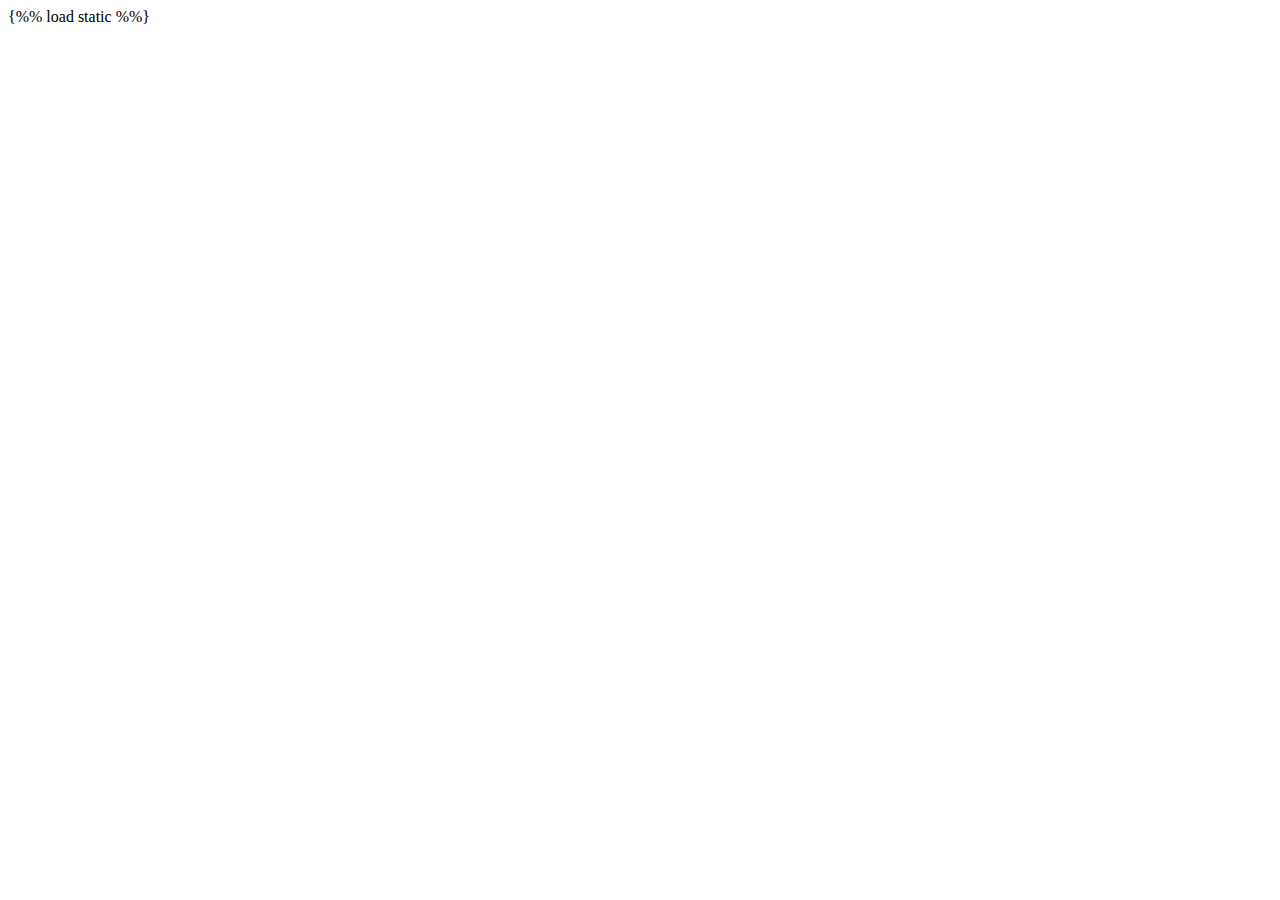
==== frontend/template.html @ 63193a3d "new update version" ====
{%% load static %%}
<!DOCTYPE html>
<html lang="ru">
<head>
    <meta charset="UTF-8">
    <title>Классные джунгли</title>
    <meta name="viewport" content="width=device-width, initial-scale=1">
    <script defer="defer" src="{%% static 'frontend/js/%s' %%}"></script>
    <link rel="stylesheet" href="{%% static 'frontend/css/%s' %%}">
</head>
<body>
<noscript>You need to enable JavaScript to run this app.</noscript>
<div id="root"></div>
</body>
</html>
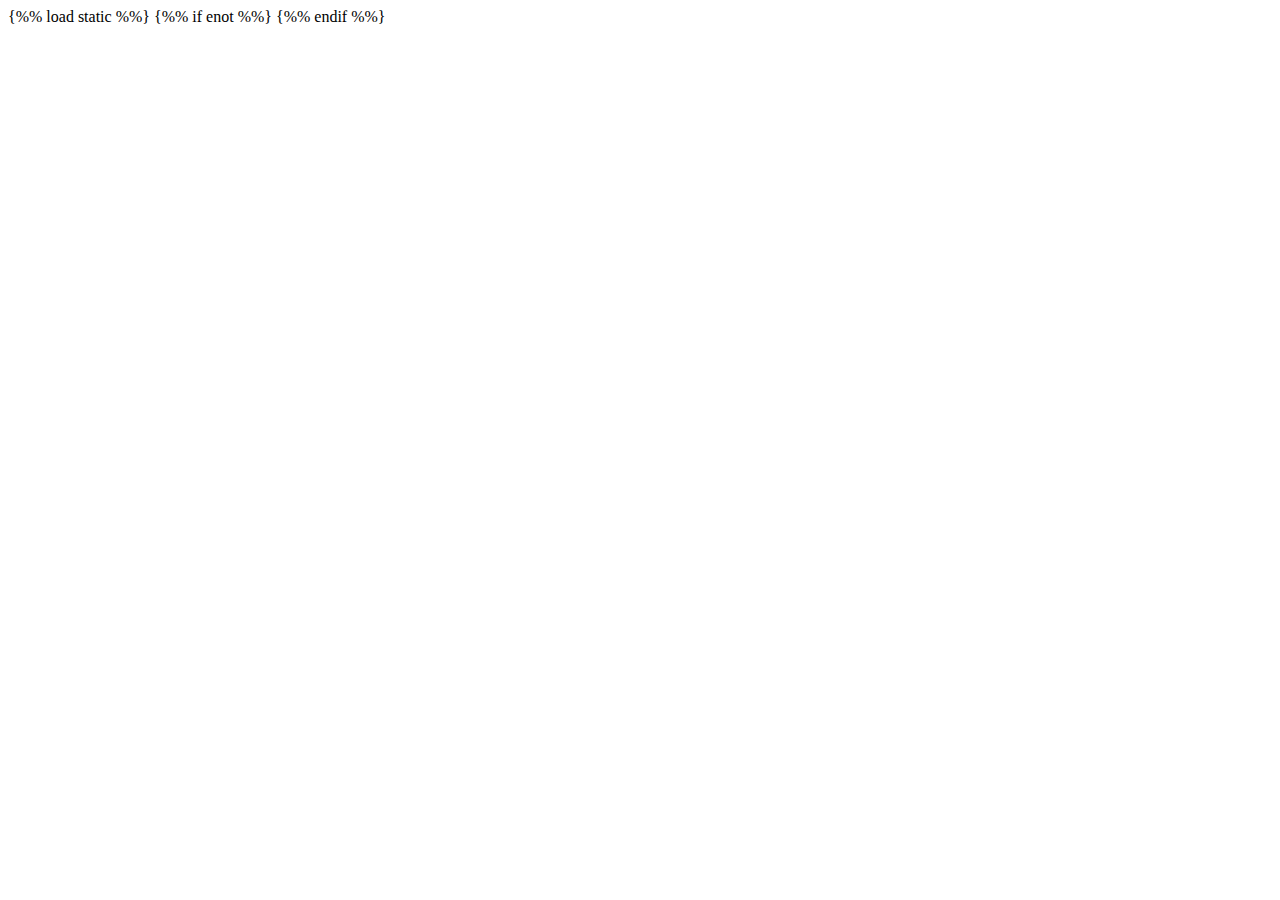
==== commit df25f0b9: "enot support" ====
--- a/frontend/template.html
+++ b/frontend/template.html
@@ -4,6 +4,9 @@
 <head>
     <meta charset="UTF-8">
     <title>Классные джунгли</title>
+    {%% if enot %%}
+    	<meta name="enot" content="{{ enot_code }}" />
+    {%% endif %%}
     <meta name="viewport" content="width=device-width, initial-scale=1">
     <script defer="defer" src="{%% static 'frontend/js/%s' %%}"></script>
     <link rel="stylesheet" href="{%% static 'frontend/css/%s' %%}">
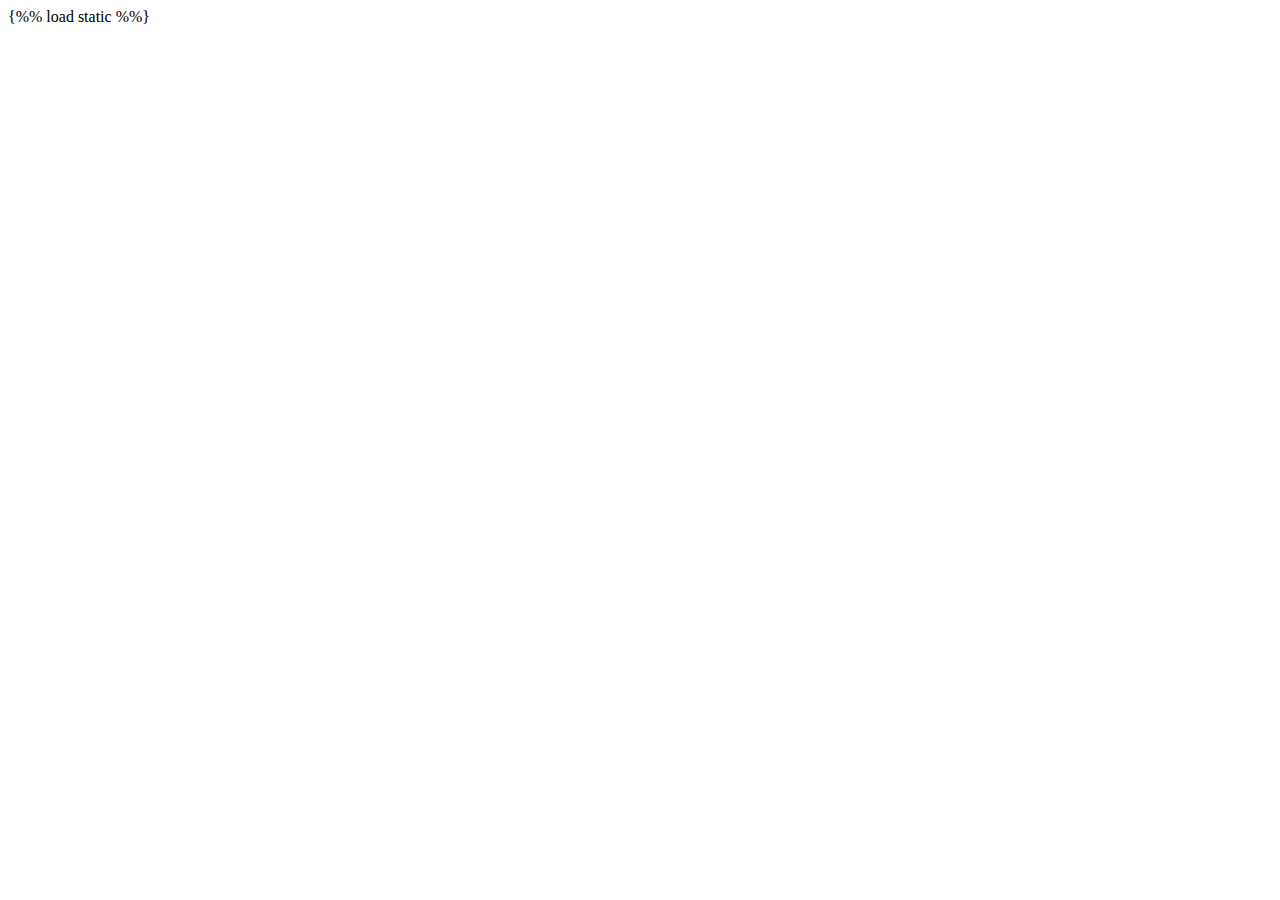
==== commit fa3832cb: "remove enot" ====
--- a/frontend/template.html
+++ b/frontend/template.html
@@ -4,9 +4,6 @@
 <head>
     <meta charset="UTF-8">
     <title>Классные джунгли</title>
-    {%% if enot %%}
-    	<meta name="enot" content="{{ enot_code }}" />
-    {%% endif %%}
     <meta name="viewport" content="width=device-width, initial-scale=1">
     <script defer="defer" src="{%% static 'frontend/js/%s' %%}"></script>
     <link rel="stylesheet" href="{%% static 'frontend/css/%s' %%}">
